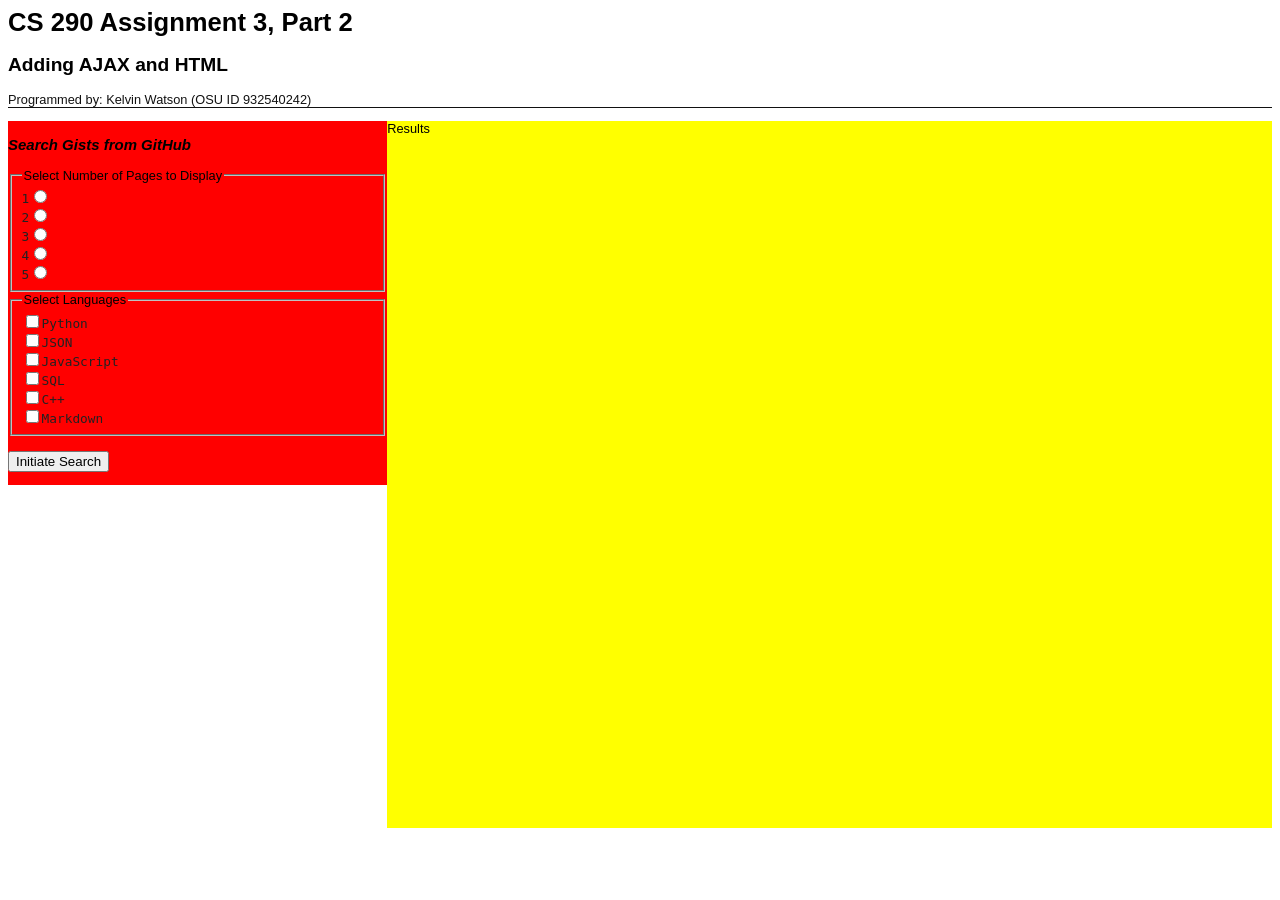
==== watsokelA3Gist.html @ b303d137 "attempting to create a definition/description list to hold favorites. Cannot seem to locate the synt" ====
<html>
 <head>
    <meta charset="UTF-8">
    <title>Kelvin Watson - CS290 Assignment 3, Part 2: Adding AJAX and HTML</title>
    <link rel="stylesheet" href="watsokelStyle.css">
  </head>
  
  <body>
  <header>
    <h1><span id="courseNumber">CS 290</span> Assignment 3, Part 2</h1>
    <h2>Adding AJAX and HTML</h2>
    <p>Programmed by: <span id="author">Kelvin Watson</span> (OSU ID 932540242)</p>
  </header>
  
  <section id="searchForm">

    <h3 id="menuHeader">Search Gists from GitHub</h3>
    <form action="#" method="get" onSubmit="return submitForm()">
      <fieldset>
        <legend>Select Number of Pages to Display</legend>
        <label for="onePage">1</label><input type="radio" name="pages" value="1"><br/>
        <label for="twoPage">2</label><input type="radio" name="pages" value="2"><br/>
        <label for="threePage">3</label><input type="radio" name="pages" value="3"><br/>
        <label for="fourPage">4</label><input type="radio" name="pages" value="4"><br/>
        <label for="fivePage">5</label><input type="radio" name="pages" value="5"><br/>
      </fieldset>
      <fieldset>
        <legend>Select Languages</legend>
        <input type="checkbox" name="languages" value="Python"><label for="pythonLang">Python</label><br/>
        <input type="checkbox" name="languages" value="JSON"><label for="jsonLang">JSON</label><br/>
        <input type="checkbox" name="languages" value="JavaScript"><label for="javaScriptLang">JavaScript</label><br/>
        <input type="checkbox" name="languages" value="SQL"><label for="SQL">SQL</label><br/>
        <input type="checkbox" name="languages" value="C++"><label for="C++">C++</label><br/>
        <input type="checkbox" name="languages" value="Markdown"><label for="Markdown">Markdown</label><br/>
      </fieldset><br/>
      <input id="ajaxButton" name="submitButton" type="submit" value="Initiate Search">
    </form>
  </section>

  <nav></nav>
  <section id="results">Results</section>
  <section id="favoriteGists"></section>
  <script src="watsokelA3Gist.js"></script>
  </body>
</html>
---- watsokelStyle.css ----
body{
  font-family:Arial;
  font-size: 0.8em;
}

header p { 
  color: #111; 
  display: block; 
  font-family: Arial, sans-serif; 
  border-bottom: 1px solid #111;
  z-index: 1; 
}

#menuHeader{
  font-style: italic;
  font-weight: bold;
}
label{
  font-family: monospace, serif;
  font-weight: normal;
  color: #222;
}

@media screen and (min-width:600px) {


  section#searchForm {
      float: left;
      width: 30%;
      height: auto;
      background-color: red;
  }

  section#favoriteGists{
      float: left;
      width: 30%;
      height: auto;
      background-color: green;
  }

  section#results{
      float: right;
      width: 70%;
      height: 80%;
      background-color: yellow;
  }
}

@media screen and (max-width:599px){
  section#searchForm{
    display:block;
    background-color:red;
  }
}

.pageNavigator{
  padding:2em;
}

nav{
  float:right;
  text-align: center;
}
nav ul {
  list-style-type: none;
  margin: 0;
  padding: 0;
}

nav ul li {
  display: block;
  display: inline;
  width: 2em;
  text-align: center;

}

nav ul a {
  text-align: center;
}

table {
  width:100%;
}
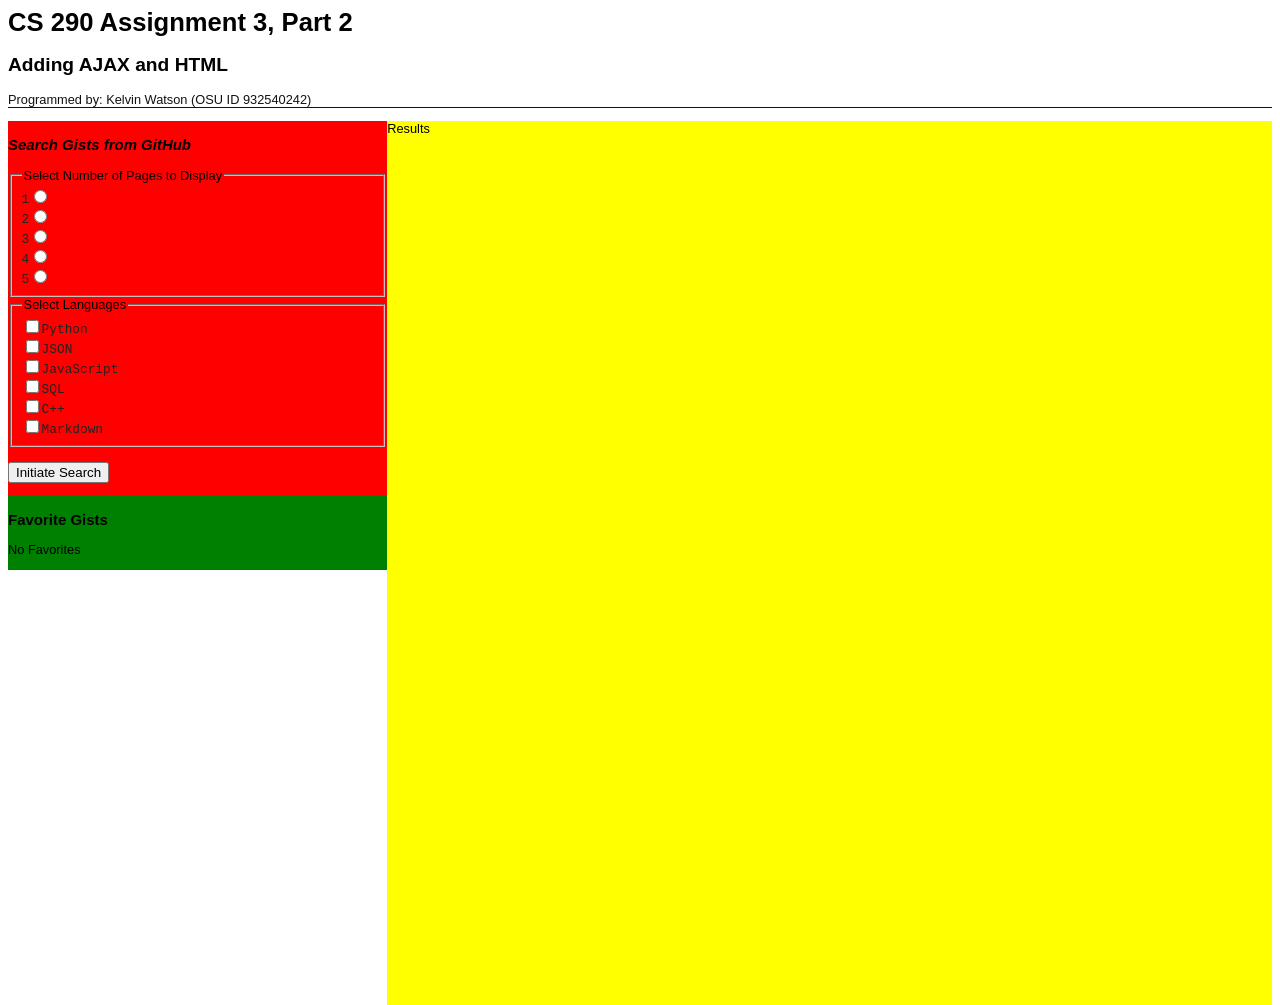
==== commit b2543143: "Successfully removed the no favorites paragraph from the DOM on favorites added" ====
--- a/watsokelA3Gist.html
+++ b/watsokelA3Gist.html
@@ -39,7 +39,10 @@
 
   <nav></nav>
   <section id="results">Results</section>
-  <section id="favoriteGists"></section>
+  <section id="favorites">
+    <h3>Favorite Gists</h3>
+    <p id="noFavorites">No Favorites</p>
+  </section>
   <script src="watsokelA3Gist.js"></script>
   </body>
 </html>
--- a/watsokelStyle.css
+++ b/watsokelStyle.css
@@ -15,6 +15,7 @@
   font-style: italic;
   font-weight: bold;
 }
+
 label{
   font-family: monospace, serif;
   font-weight: normal;
@@ -31,7 +32,7 @@
       background-color: red;
   }
 
-  section#favoriteGists{
+  section#favorites{
       float: left;
       width: 30%;
       height: auto;
@@ -41,7 +42,7 @@
   section#results{
       float: right;
       width: 70%;
-      height: 80%;
+      height: 100%;
       background-color: yellow;
   }
 }
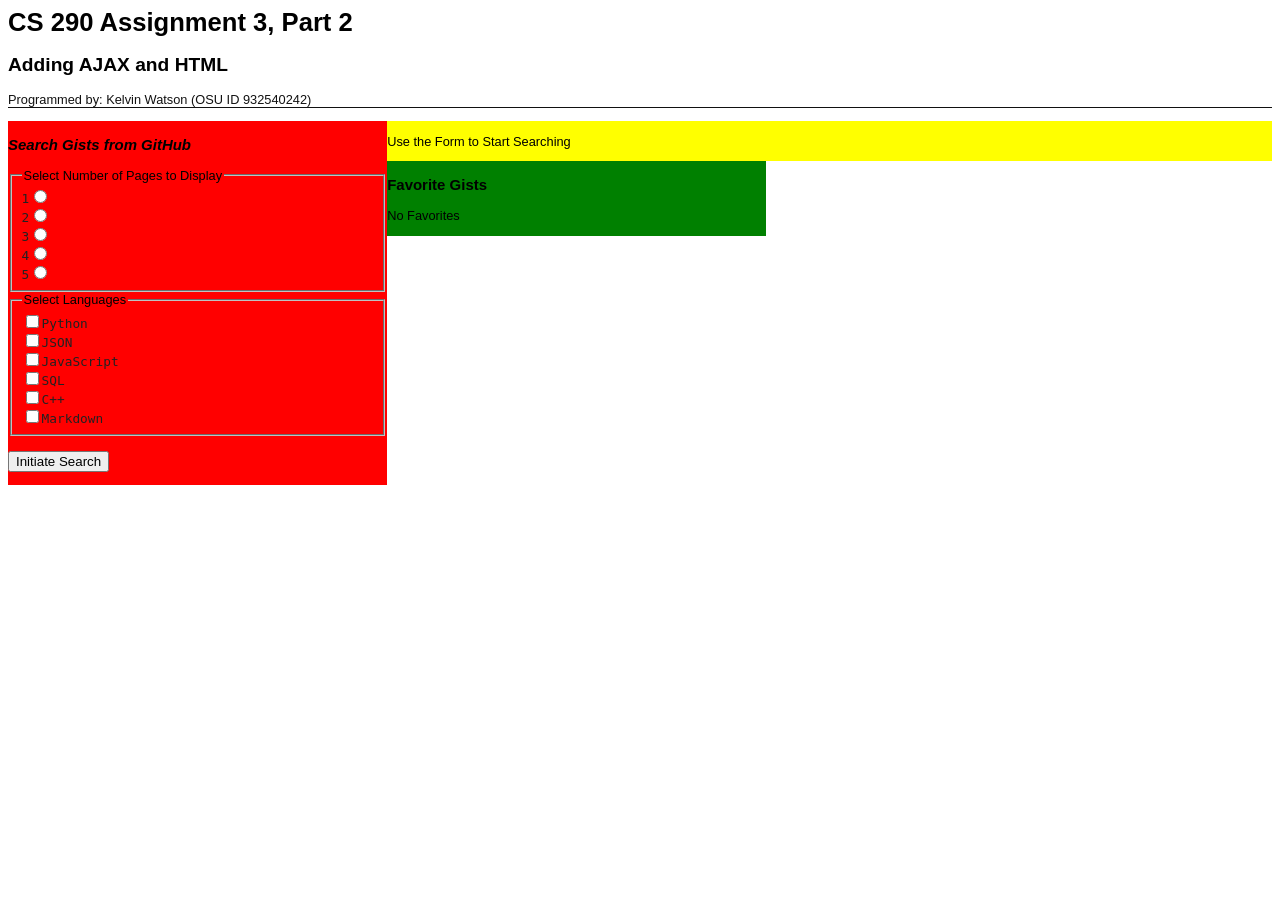
==== commit a23f73e2: "Added table styling. Added code to remove a p element from the DOM once a table loads, making use of" ====
--- a/watsokelA3Gist.html
+++ b/watsokelA3Gist.html
@@ -38,7 +38,9 @@
   </section>
 
   <nav></nav>
-  <section id="results">Results</section>
+  <section id="results">
+    <p id="noSearchResultsYet">Use the Form to Start Searching</p>
+  </section>
   <section id="favorites">
     <h3>Favorite Gists</h3>
     <p id="noFavorites">No Favorites</p>
--- a/watsokelStyle.css
+++ b/watsokelStyle.css
@@ -42,7 +42,7 @@
   section#results{
       float: right;
       width: 70%;
-      height: 100%;
+      height: auto;
       background-color: yellow;
   }
 }
@@ -82,4 +82,17 @@
 
 table {
   width:100%;
-}+}
+
+
+ th {
+    background-color: rgb(112, 196, 105);
+    color: white;
+    font-weight: normal;
+    text-align: center;
+  }
+  td {
+    background-color: rgb(238, 238, 238);
+    color: rgb(111, 111, 111);
+  }
+ 
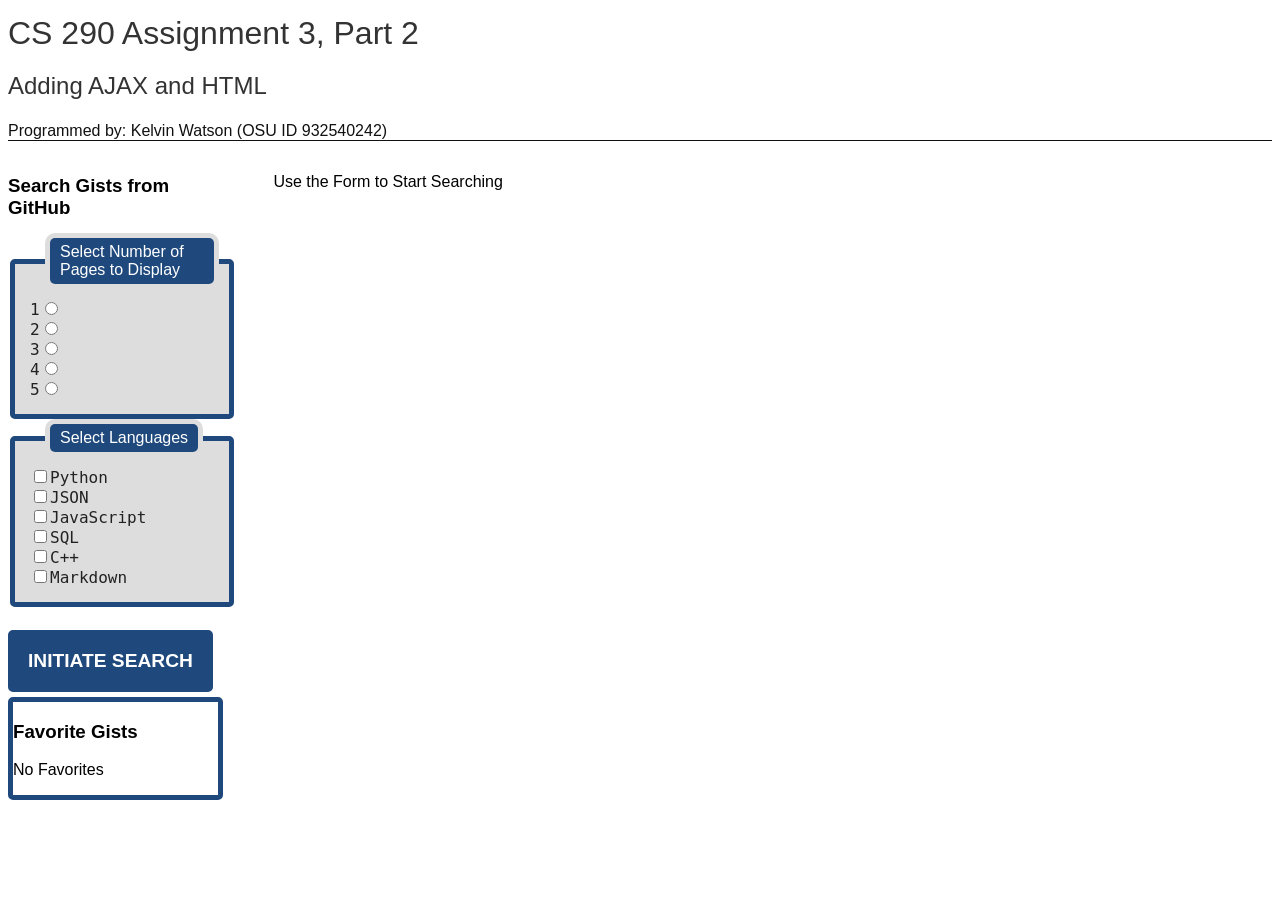
==== commit a457c11e: "Added more CSS styling to tables." ====
--- a/watsokelA3Gist.html
+++ b/watsokelA3Gist.html
@@ -1,3 +1,4 @@
+<!DOCTYPE html>
 <html>
  <head>
     <meta charset="UTF-8">
@@ -12,17 +13,18 @@
     <p>Programmed by: <span id="author">Kelvin Watson</span> (OSU ID 932540242)</p>
   </header>
   
+  <div id="container">
   <section id="searchForm">
 
     <h3 id="menuHeader">Search Gists from GitHub</h3>
     <form action="#" method="get" onSubmit="return submitForm()">
       <fieldset>
         <legend>Select Number of Pages to Display</legend>
-        <label for="onePage">1</label><input type="radio" name="pages" value="1"><br/>
-        <label for="twoPage">2</label><input type="radio" name="pages" value="2"><br/>
-        <label for="threePage">3</label><input type="radio" name="pages" value="3"><br/>
-        <label for="fourPage">4</label><input type="radio" name="pages" value="4"><br/>
-        <label for="fivePage">5</label><input type="radio" name="pages" value="5"><br/>
+        <label for="onePage">1</label><input type="radio" id="onePage" name="pages" value="1"><br/>
+        <label for="twoPage">2</label><input type="radio" id="twoPage" name="pages" value="2"><br/>
+        <label for="threePage">3</label><input type="radio" id="threePage" name="pages" value="3"><br/>
+        <label for="fourPage">4</label><input type="radio" id="fourPage" name="pages" value="4"><br/>
+        <label for="fivePage">5</label><input type="radio" id="fivePage" name="pages" value="5"><br/>
       </fieldset>
       <fieldset>
         <legend>Select Languages</legend>
@@ -36,15 +38,19 @@
       <input id="ajaxButton" name="submitButton" type="submit" value="Initiate Search">
     </form>
   </section>
-
+  <section id="favorites">
+    <h3>Favorite Gists</h3>
+    <p id="noFavorites">No Favorites</p>
+  </section>
+  </div>
   <nav></nav>
   <section id="results">
     <p id="noSearchResultsYet">Use the Form to Start Searching</p>
   </section>
-  <section id="favorites">
+  <!--<section id="favorites">
     <h3>Favorite Gists</h3>
     <p id="noFavorites">No Favorites</p>
-  </section>
+  </section>-->
   <script src="watsokelA3Gist.js"></script>
   </body>
 </html>
--- a/watsokelStyle.css
+++ b/watsokelStyle.css
@@ -1,18 +1,86 @@
-body{
-  font-family:Arial;
-  font-size: 0.8em;
+@media screen and (min-width:600px) {
+  #container{
+    float:left;
+  width: 18%;
+      height: auto;
+  }
+  /*#searchForm {
+      float: left;
+      width: 18%;
+      height: auto;
+  }*/
+
+  #favorites{
+    height: auto;
+    width:90%;
+    font-family: sans-serif;
+    border: 5px solid #1F497D;
+    border-radius: 5px;
+    margin-top: 5px;  
+  }
+
+  #results{
+    float: right;
+    width: 79%;
+    height: auto;
+  }
 }
+
+@media screen and (max-width:599px){
+  section#searchForm{
+    display:block;
+  }
+}
+
+
+html{
+  font-family: verdana,sans-serif;
+}
+
+h1 {
+  margin: 0.4em 0 0.4em 0;
+  color: #333;
+  font-weight: normal;
+  font-size: 2em;
+  line-height: 40px;
+}
+
+h2 {
+  margin: 0.4em 0 0.4em 0;
+  color: #333;
+  font-weight:normal;
+  font-size: 1.5em;
+  line-height: 40px;
+}
+
+fieldset {
+    font-family: sans-serif;
+    border: 5px solid #1F497D;
+    background: #ddd;
+    border-radius: 5px;
+    padding: 15px;
+    margin-top: 5px;
+    margin-bottom: 5px; 
+}
+
+fieldset legend {
+    background: #1F497D;
+    color: #fff;
+    padding: 5px 10px ;
+    border-radius: 5px;
+    box-shadow: 0 0 0 5px #ddd;
+    margin-left: 20px;
+}
+ 
 
 header p { 
   color: #111; 
   display: block; 
-  font-family: Arial, sans-serif; 
   border-bottom: 1px solid #111;
   z-index: 1; 
 }
 
 #menuHeader{
-  font-style: italic;
   font-weight: bold;
 }
 
@@ -22,46 +90,17 @@
   color: #222;
 }
 
-@media screen and (min-width:600px) {
-
-
-  section#searchForm {
-      float: left;
-      width: 30%;
-      height: auto;
-      background-color: red;
-  }
-
-  section#favorites{
-      float: left;
-      width: 30%;
-      height: auto;
-      background-color: green;
-  }
-
-  section#results{
-      float: right;
-      width: 70%;
-      height: auto;
-      background-color: yellow;
-  }
-}
-
-@media screen and (max-width:599px){
-  section#searchForm{
-    display:block;
-    background-color:red;
-  }
-}
 
 .pageNavigator{
   padding:2em;
 }
 
 nav{
-  float:right;
   text-align: center;
+  margin-bottom: 10px;
+
 }
+/*Reference for table styling: http://www.textfixer.com/tutorials/css-tables.php*/
 nav ul {
   list-style-type: none;
   margin: 0;
@@ -80,19 +119,67 @@
   text-align: center;
 }
 
-table {
-  width:100%;
+/*source http://www.textfixer.com/tutorials/css-tables.php*/
+/*source http://stackoverflow.com/questions/19774653/css3-for-html5-legend-inside-fieldset*/
+
+table{
+  font-family: verdana,arial,sans-serif;
+  color:#333333;
+  border: 5px solid #1F497D;
+  width: 90%;
+  border: 5px solid #1F497D;
+  background: #ddd;
+  border-radius: 5px;
+  padding: 15px;
+  margin-left:auto; 
+  margin-right:auto;
+  border-collapse:collapse;
 }
 
 
- th {
-    background-color: rgb(112, 196, 105);
-    color: white;
-    font-weight: normal;
-    text-align: center;
-  }
-  td {
-    background-color: rgb(238, 238, 238);
-    color: rgb(111, 111, 111);
-  }
- 
+th {
+  border-width: 1px;
+  padding: 8px;
+  border-style: solid;
+  border-color: #666666;
+  background-color: #dedede;
+}
+
+td {
+  border-width: 1px;
+  padding: 8px;
+  border-style: solid;
+  border-color: #666666;
+}
+
+tr:nth-child(3n+4){
+  background-color: #1f497D;
+}
+
+td:nth-child(n+3){
+  border:none;
+}
+
+
+tbody{
+  border: 5px solid #1F497D;
+  background: #fff;
+  border-radius: 5px;
+}
+
+#ajaxButton{
+  color: white;
+  font-family: sans-serif;
+  border: 5px solid #1F497D;
+  background: #1F497D;
+  border-radius: 5px;
+  padding: 15px; /* this is a light blue */
+  font-size: 1.2em;
+  font-weight: bold;
+  text-transform: uppercase;
+}
+
+#ajaxButton:hover{
+  color:#1F497D;
+  background:white;  
+}
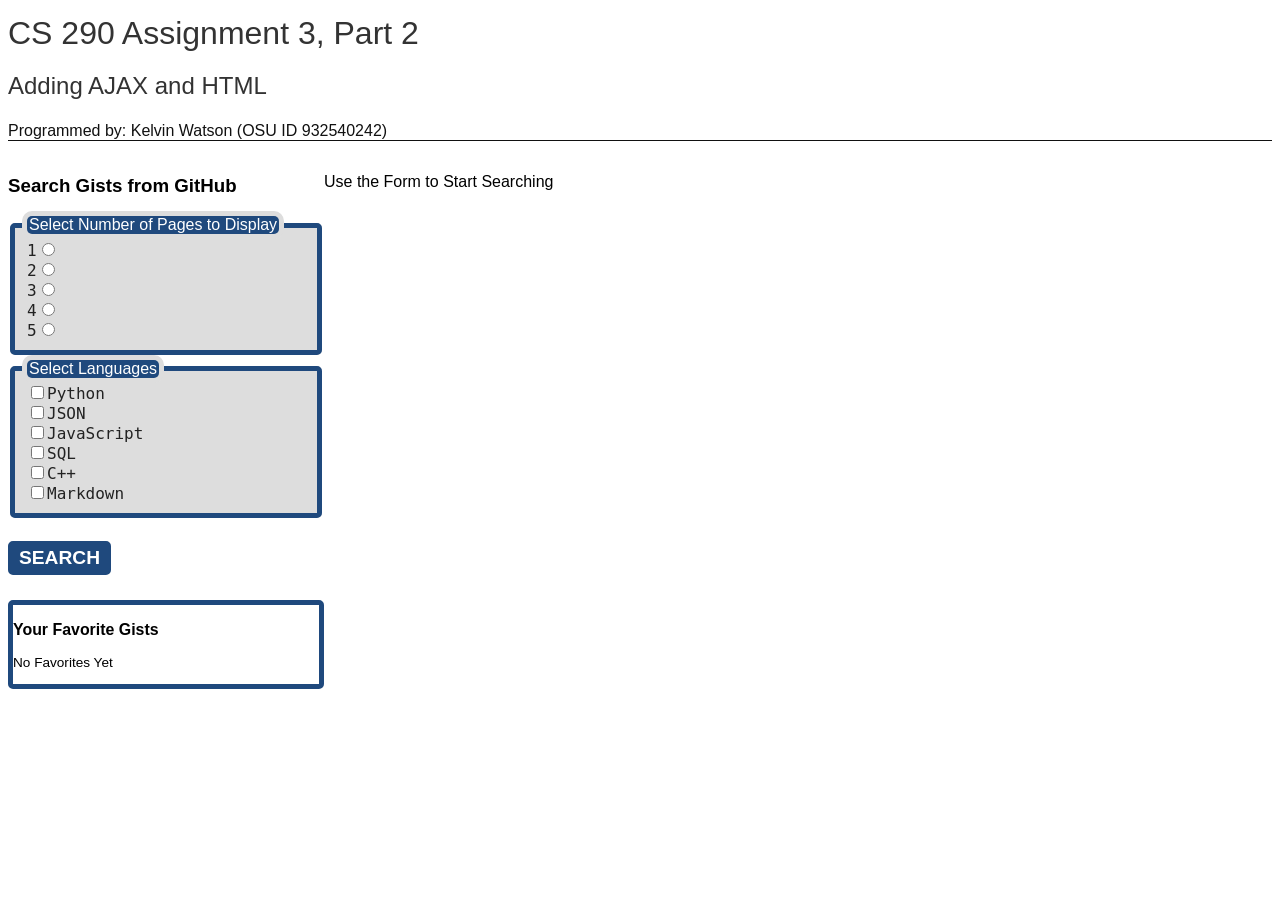
==== commit fbae29c2: "Modified definition list to conform to requirements of displaying description and URL." ====
--- a/watsokelA3Gist.html
+++ b/watsokelA3Gist.html
@@ -35,12 +35,12 @@
         <input type="checkbox" name="languages" value="C++"><label for="C++">C++</label><br/>
         <input type="checkbox" name="languages" value="Markdown"><label for="Markdown">Markdown</label><br/>
       </fieldset><br/>
-      <input id="ajaxButton" name="submitButton" type="submit" value="Initiate Search">
+      <input id="ajaxButton" name="submitButton" type="submit" value="Search">
     </form>
   </section>
   <section id="favorites">
-    <h3>Favorite Gists</h3>
-    <p id="noFavorites">No Favorites</p>
+    <h3>Your Favorite Gists</h3>
+    <p id="noFavorites">No Favorites Yet</p>
   </section>
   </div>
   <nav></nav>
--- a/watsokelStyle.css
+++ b/watsokelStyle.css
@@ -1,36 +1,43 @@
-@media screen and (min-width:600px) {
-  #container{
-    float:left;
-  width: 18%;
-      height: auto;
+/*@media screen and (min-width:650px) {*/
+
+#container{
+  float:left;
+  width: 25%;
+  height: auto;
+}
+
+#favorites{
+  height: auto;
+  /*width: 95%;*/
+  font-family: sans-serif;
+  border: 5px solid #1F497D;
+  border-radius: 5px;
+  margin-top: 5px;  
+  overflow:auto;
+  word-wrap: break-word; 
+  font-size: 0.85em;
+}
+
+#results{
+  float: right;
+  width: 75%;
+  height: auto;
+}
+
+@media (max-width: 750px) {
+   #container{
+    display:block;
+    width:100%;
+    height:auto;
+    background:red;
   }
-  /*#searchForm {
-      float: left;
-      width: 18%;
-      height: auto;
-  }*/
-
-  #favorites{
-    height: auto;
-    width:90%;
-    font-family: sans-serif;
-    border: 5px solid #1F497D;
-    border-radius: 5px;
-    margin-top: 5px;  
+  #results{
+    display:block;
+    width:100%;
+    height:auto;
   }
-
-  #results{
-    float: right;
-    width: 79%;
-    height: auto;
-  }
-}
-
-@media screen and (max-width:599px){
-  section#searchForm{
-    display:block;
-  }
-}
+}
+
 
 
 html{
@@ -58,7 +65,6 @@
     border: 5px solid #1F497D;
     background: #ddd;
     border-radius: 5px;
-    padding: 15px;
     margin-top: 5px;
     margin-bottom: 5px; 
 }
@@ -66,10 +72,8 @@
 fieldset legend {
     background: #1F497D;
     color: #fff;
-    padding: 5px 10px ;
     border-radius: 5px;
     box-shadow: 0 0 0 5px #ddd;
-    margin-left: 20px;
 }
  
 
@@ -90,7 +94,6 @@
   color: #222;
 }
 
-
 .pageNavigator{
   padding:2em;
 }
@@ -108,8 +111,7 @@
 }
 
 nav ul li {
-  display: block;
-  display: inline;
+  display: inline-block;
   width: 2em;
   text-align: center;
 
@@ -123,23 +125,23 @@
 /*source http://stackoverflow.com/questions/19774653/css3-for-html5-legend-inside-fieldset*/
 
 table{
+  font-size:0.95em;
   font-family: verdana,arial,sans-serif;
   color:#333333;
-  border: 5px solid #1F497D;
   width: 90%;
   border: 5px solid #1F497D;
   background: #ddd;
   border-radius: 5px;
-  padding: 15px;
   margin-left:auto; 
   margin-right:auto;
   border-collapse:collapse;
+  overflow:auto;
+  word-wrap: break-word; 
 }
 
 
 th {
   border-width: 1px;
-  padding: 8px;
   border-style: solid;
   border-color: #666666;
   background-color: #dedede;
@@ -147,9 +149,9 @@
 
 td {
   border-width: 1px;
-  padding: 8px;
   border-style: solid;
   border-color: #666666;
+  padding-left: 2px;
 }
 
 tr:nth-child(3n+4){
@@ -168,18 +170,33 @@
 }
 
 #ajaxButton{
-  color: white;
+  color: #fff;
   font-family: sans-serif;
   border: 5px solid #1F497D;
   background: #1F497D;
   border-radius: 5px;
-  padding: 15px; /* this is a light blue */
   font-size: 1.2em;
   font-weight: bold;
   text-transform: uppercase;
+  margin:auto;
+  margin-bottom:20px;
 }
 
 #ajaxButton:hover{
   color:#1F497D;
-  background:white;  
+  background:white;
+}
+
+#ajaxButton:active{
+  color: #fff;
+  background: #1F497D;
+}
+
+dt {
+  padding-top: 10px;
+  border-top: 1px solid #1F497D;
+}
+dd {
+  padding-bottom: 10px;
+  margin-left: -0.05em;
 }
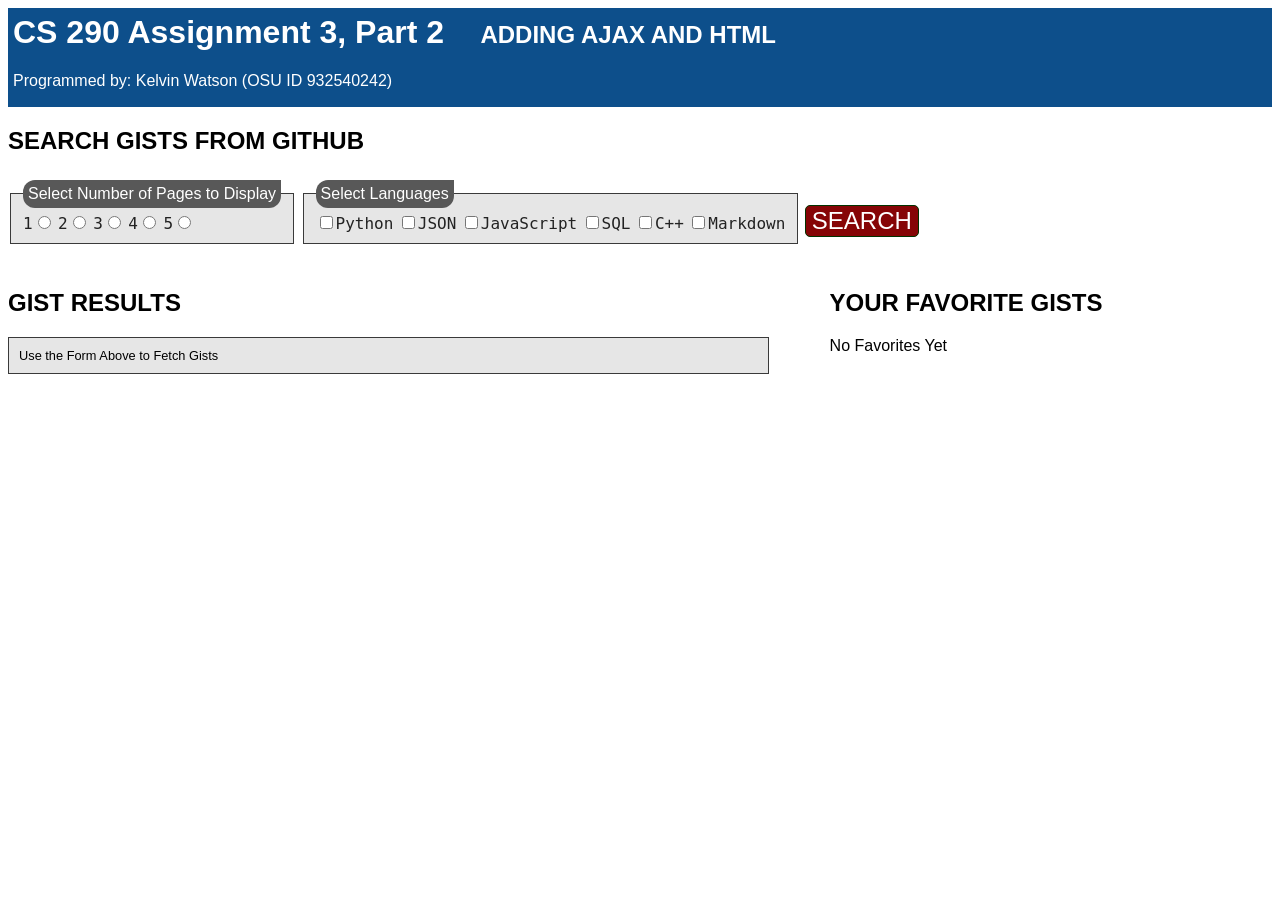
==== commit d417b54c: "added CSS styling (banner, buttons)" ====
--- a/watsokelA3Gist.html
+++ b/watsokelA3Gist.html
@@ -8,49 +8,49 @@
   
   <body>
   <header>
-    <h1><span id="courseNumber">CS 290</span> Assignment 3, Part 2</h1>
-    <h2>Adding AJAX and HTML</h2>
-    <p>Programmed by: <span id="author">Kelvin Watson</span> (OSU ID 932540242)</p>
+    <h1 id="title">CS 290 Assignment 3, Part 2</h1>
+    <h2 id="subtitle">Adding AJAX and HTML</h2>
+    <p id="author">Programmed by: Kelvin Watson (OSU ID 932540242)</p>
   </header>
   
-  <div id="container">
+  <!--<div id="container">-->
   <section id="searchForm">
 
-    <h3 id="menuHeader">Search Gists from GitHub</h3>
+    <h2 id="menuHeader">Search Gists from GitHub</h2>
     <form action="#" method="get" onSubmit="return submitForm()">
-      <fieldset>
+      <fieldset id="pagesField">
         <legend>Select Number of Pages to Display</legend>
-        <label for="onePage">1</label><input type="radio" id="onePage" name="pages" value="1"><br/>
-        <label for="twoPage">2</label><input type="radio" id="twoPage" name="pages" value="2"><br/>
-        <label for="threePage">3</label><input type="radio" id="threePage" name="pages" value="3"><br/>
-        <label for="fourPage">4</label><input type="radio" id="fourPage" name="pages" value="4"><br/>
-        <label for="fivePage">5</label><input type="radio" id="fivePage" name="pages" value="5"><br/>
+        <label for="onePage">1</label><input type="radio" id="onePage" name="pages" value="1">
+        <label for="twoPage">2</label><input type="radio" id="twoPage" name="pages" value="2">
+        <label for="threePage">3</label><input type="radio" id="threePage" name="pages" value="3">
+        <label for="fourPage">4</label><input type="radio" id="fourPage" name="pages" value="4">
+        <label for="fivePage">5</label><input type="radio" id="fivePage" name="pages" value="5">
       </fieldset>
-      <fieldset>
+      <fieldset id="languageField">
         <legend>Select Languages</legend>
-        <input type="checkbox" name="languages" value="Python"><label for="pythonLang">Python</label><br/>
-        <input type="checkbox" name="languages" value="JSON"><label for="jsonLang">JSON</label><br/>
-        <input type="checkbox" name="languages" value="JavaScript"><label for="javaScriptLang">JavaScript</label><br/>
-        <input type="checkbox" name="languages" value="SQL"><label for="SQL">SQL</label><br/>
-        <input type="checkbox" name="languages" value="C++"><label for="C++">C++</label><br/>
-        <input type="checkbox" name="languages" value="Markdown"><label for="Markdown">Markdown</label><br/>
-      </fieldset><br/>
+        <input type="checkbox" name="languages" value="Python"><label for="pythonLang">Python</label>
+        <input type="checkbox" name="languages" value="JSON"><label for="jsonLang">JSON</label>
+        <input type="checkbox" name="languages" value="JavaScript"><label for="javaScriptLang">JavaScript</label>
+        <input type="checkbox" name="languages" value="SQL"><label for="SQL">SQL</label>
+        <input type="checkbox" name="languages" value="C++"><label for="C++">C++</label>
+        <input type="checkbox" name="languages" value="Markdown"><label for="Markdown">Markdown</label>
+      </fieldset>
       <input id="ajaxButton" name="submitButton" type="submit" value="Search">
     </form>
   </section>
-  <section id="favorites">
-    <h3>Your Favorite Gists</h3>
-    <p id="noFavorites">No Favorites Yet</p>
-  </section>
+
+  <div id="lowerContainer">
+    <nav></nav>
+
+    <section id="favorites">
+      <h2>Your Favorite Gists</h2>
+    </section>
+    <!--</div>-->
+    <section id="results">
+      <h2>Gist Results</h2>
+      <p id="noSearchResultsYet">Use the Form Above to Fetch Gists</p>
+    </section>
   </div>
-  <nav></nav>
-  <section id="results">
-    <p id="noSearchResultsYet">Use the Form to Start Searching</p>
-  </section>
-  <!--<section id="favorites">
-    <h3>Favorite Gists</h3>
-    <p id="noFavorites">No Favorites</p>
-  </section>-->
   <script src="watsokelA3Gist.js"></script>
   </body>
 </html>
--- a/watsokelStyle.css
+++ b/watsokelStyle.css
@@ -1,91 +1,84 @@
-/*@media screen and (min-width:650px) {*/
-
-#container{
+#lowerContainer{
+  width:100%;
+  overflow:hidden;  
+}
+
+#results{
   float:left;
-  width: 25%;
-  height: auto;
-}
-
-#favorites{
-  height: auto;
-  /*width: 95%;*/
-  font-family: sans-serif;
-  border: 5px solid #1F497D;
-  border-radius: 5px;
-  margin-top: 5px;  
+  width:65%;
+  height: auto;
   overflow:auto;
   word-wrap: break-word; 
-  font-size: 0.85em;
-}
-
-#results{
-  float: right;
-  width: 75%;
-  height: auto;
-}
-
-@media (max-width: 750px) {
-   #container{
-    display:block;
-    width:100%;
-    height:auto;
-    background:red;
-  }
-  #results{
-    display:block;
-    width:100%;
-    height:auto;
-  }
-}
-
-
-
+}
+
+h2 {  
+  text-transform: uppercase;
+  font-weight: bold;
+}
+
+#noSearchResultsYet{
+  height:20%;
+  width:90%;
+  border: 1px solid #3A3A3A;
+  padding: 10px;  
+  word-wrap: break-word; 
+  font-size: 0.8em;
+  background:#e6e6e6;
+}
+
+
+#favorites{
+  float:right;
+  width:35%;
+  height: auto;
+  overflow:auto;
+  word-wrap: break-word; 
+}
+
+#lowerContainer{
+  clear:both;
+  display:block;
+}
 html{
-  font-family: verdana,sans-serif;
+  font-family: sans-serif;
+}
+
+#searchForm{
+  display:block;
+}
+
+#pagesField{
+  display: inline-block;
+}
+
+#languageField{
+  display:inline-block;
 }
 
 h1 {
   margin: 0.4em 0 0.4em 0;
-  color: #333;
+  color: #000;
   font-weight: normal;
   font-size: 2em;
   line-height: 40px;
 }
 
-h2 {
-  margin: 0.4em 0 0.4em 0;
-  color: #333;
-  font-weight:normal;
-  font-size: 1.5em;
-  line-height: 40px;
-}
 
 fieldset {
     font-family: sans-serif;
-    border: 5px solid #1F497D;
-    background: #ddd;
-    border-radius: 5px;
+    border: 1px solid #3A3A3A;
+    background: #e6e6e6;
     margin-top: 5px;
     margin-bottom: 5px; 
 }
 
 fieldset legend {
-    background: #1F497D;
+    background: #585858;
+    border-top-left-radius: 12px;
+    border-bottom-left-radius: 12px;
+    border-bottom-right-radius: 12px;
     color: #fff;
-    border-radius: 5px;
-    box-shadow: 0 0 0 5px #ddd;
-}
- 
-
-header p { 
-  color: #111; 
-  display: block; 
-  border-bottom: 1px solid #111;
-  z-index: 1; 
-}
-
-#menuHeader{
-  font-weight: bold;
+    padding:5px;
 }
 
 label{
@@ -95,15 +88,20 @@
 }
 
 .pageNavigator{
-  padding:2em;
+  padding-left:2em;
 }
 
 nav{
   text-align: center;
-  margin-bottom: 10px;
-
-}
-/*Reference for table styling: http://www.textfixer.com/tutorials/css-tables.php*/
+  width:100%;
+  margin-bottom: 20px;
+  float:left;
+}
+
+[type="radio"], [type="checkbox"] {
+  display:inline-block;
+}
+
 nav ul {
   list-style-type: none;
   margin: 0;
@@ -121,82 +119,144 @@
   text-align: center;
 }
 
-/*source http://www.textfixer.com/tutorials/css-tables.php*/
-/*source http://stackoverflow.com/questions/19774653/css3-for-html5-legend-inside-fieldset*/
-
-table{
-  font-size:0.95em;
-  font-family: verdana,arial,sans-serif;
-  color:#333333;
-  width: 90%;
-  border: 5px solid #1F497D;
-  background: #ddd;
-  border-radius: 5px;
-  margin-left:auto; 
-  margin-right:auto;
-  border-collapse:collapse;
-  overflow:auto;
-  word-wrap: break-word; 
-}
-
+table{  
+  height: auto;
+  width:90%;
+  font-family: arial,sans-serif;
+  font-size:0.8em;
+  color:#000333;
+  border: 1px solid #3A3A3A;
+  border-collapse: collapse;
+}
 
 th {
   border-width: 1px;
+  padding: 8px;
   border-style: solid;
-  border-color: #666666;
-  background-color: #dedede;
+  border-color: #3A3A3A;
+  background-color: #B3B3B3;
 }
 
 td {
-  border-width: 1px;
-  border-style: solid;
-  border-color: #666666;
+  border-right:1px solid #000;
   padding-left: 2px;
 }
 
 tr:nth-child(3n+4){
-  background-color: #1f497D;
+  background-color: yellow;
+  border: 1px solid #000;
 }
 
 td:nth-child(n+3){
   border:none;
 }
 
-
 tbody{
-  border: 5px solid #1F497D;
-  background: #fff;
+  border: 1px solid #000;
   border-radius: 5px;
 }
 
-#ajaxButton{
+#ajaxButton {
   color: #fff;
   font-family: sans-serif;
-  border: 5px solid #1F497D;
-  background: #1F497D;
+  border: 1px solid #003300;
+  background: #860506;
   border-radius: 5px;
-  font-size: 1.2em;
-  font-weight: bold;
+  font-size: 1.5em;
   text-transform: uppercase;
   margin:auto;
-  margin-bottom:20px;
-}
-
-#ajaxButton:hover{
-  color:#1F497D;
+}
+
+button {
+  color: #fff;
+  font-family: sans-serif;
+  border: 1px solid #003300;
+  background: #860506;
+  border-radius: 5px;
+  font-size: 1em;
+  margin:auto;
+}
+
+#ajaxButton:hover, button:hover{
+  color:#003300;
   background:white;
 }
 
-#ajaxButton:active{
+#ajaxButton:active, button:active{
   color: #fff;
-  background: #1F497D;
+  background: #003300;
+}
+
+dl {
+  height: auto;
+  width:90%;
+  font-family: arial,sans-serif;
+  font-size:0.8em;
+  color:#000;
+  border: 1px solid #3A3A3A;
+  border-collapse: collapse;
+  background:#e6e6e6;
+
 }
 
 dt {
+  padding-left: 5px;
   padding-top: 10px;
-  border-top: 1px solid #1F497D;
-}
+  border-top: 1px solid #3A3A3A;
+}
+
 dd {
-  padding-bottom: 10px;
+  padding-left: 5px;
+  padding-bottom: 5px;
   margin-left: -0.05em;
+}
+
+a {
+  color: #0080FF;
+}
+
+a:hover {
+  color: #58D3F7;
+}
+
+a:active{
+  color: #0080FF;
+}
+
+header{
+  background: #0D4F8B;
+  padding-left:5px;
+  padding-bottom:1px; 
+  color:#fff;
+}
+
+header p { 
+  display: block;
+}
+
+#title{
+  display:inline;
+  color:#fff;
+  font-weight: bolder;
+  line-height: 1.5em;
+  margin-right:1em;
+}
+
+#subtitle{
+  display:inline;
+  color:#fff;
+  line-height: 1.5em;
+  margin-right:1em;
+}
+
+#author{
+  display:block;
+}
+
+@media (max-width: 700px) {
+   #container, #favorites, #results {
+    display:block;
+    width:100%;
+    height:auto;
+  } 
 }
